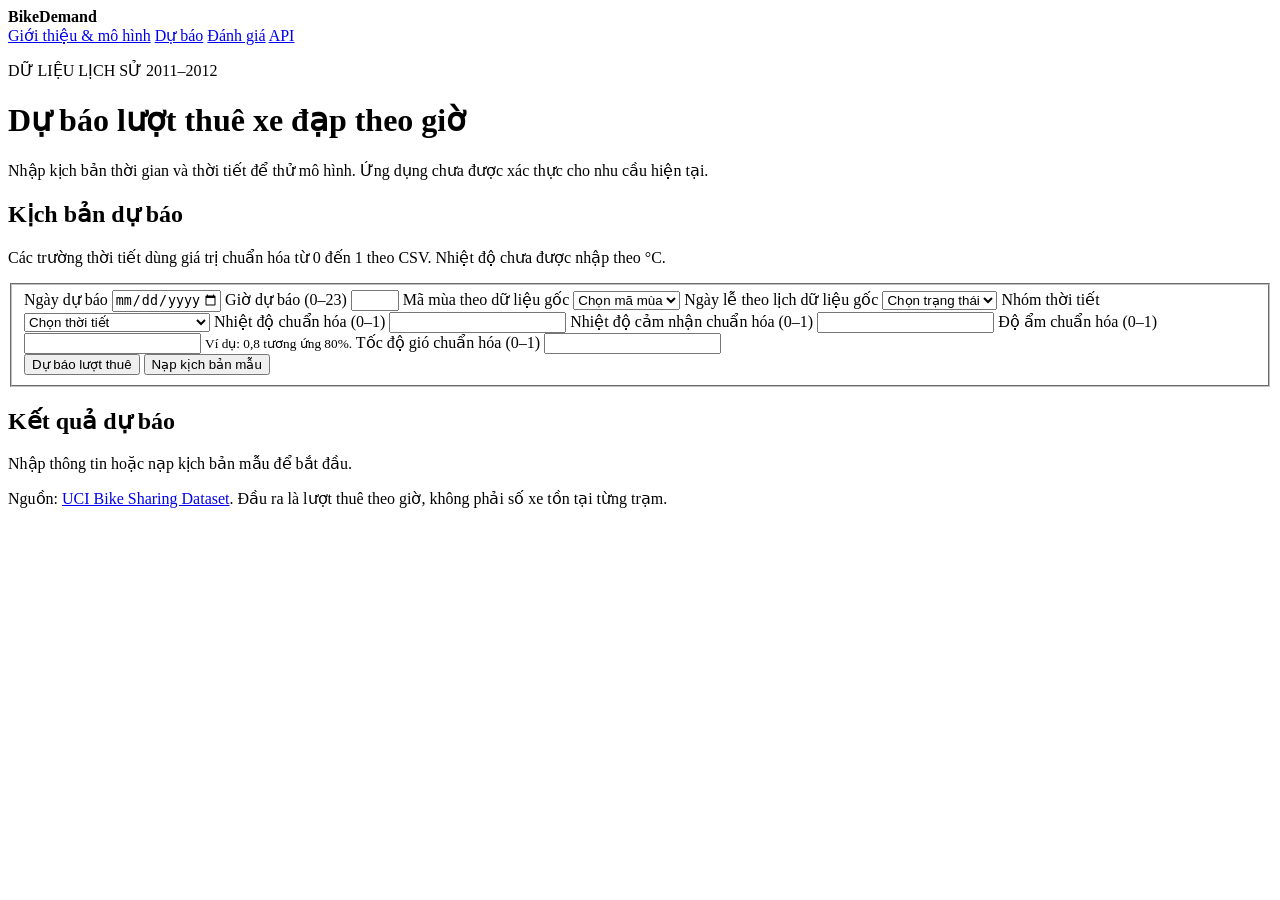
==== frontend/index.html @ 13089b13 "feat: them giao dien gioi thieu du bao va danh gia" ====
<!DOCTYPE html>
<html lang="vi">
<head>
  <meta charset="UTF-8">
  <meta name="viewport" content="width=device-width, initial-scale=1">
  <title>BikeDemand — Dự báo theo giờ</title>
  <link rel="stylesheet" href="/static/style.css">
  <script src="/static/script.js" defer></script>
</head>
<body>
  <header>
    <strong>BikeDemand</strong>
    <nav>
      <a href="/about">Giới thiệu & mô hình</a>  
      <a href="/" aria-current="page">Dự báo</a>
      <a href="/evaluation">Đánh giá</a>
      <a href="/docs">API</a>
    </nav>
  </header>

  <main>
    <p class="eyebrow">DỮ LIỆU LỊCH SỬ 2011–2012</p>
    <h1>Dự báo lượt thuê xe đạp theo giờ</h1>
    <p class="intro">
      Nhập kịch bản thời gian và thời tiết để thử mô hình.
      Ứng dụng chưa được xác thực cho nhu cầu hiện tại.
    </p>

    <div class="layout">
      <section class="card">
        <h2>Kịch bản dự báo</h2>
        <p>
          Các trường thời tiết dùng giá trị chuẩn hóa từ 0 đến 1
          theo CSV. Nhiệt độ chưa được nhập theo °C.
        </p>

        <form id="forecast-form">
          <fieldset id="inputs">
            <div class="fields">
              <label>
                Ngày dự báo
                <input name="forecast_date" type="date"
                  min="2011-01-01" max="2012-12-31" required>
              </label>

              <label>
                Giờ dự báo (0–23)
                <input name="hr" type="number"
                  min="0" max="23" step="1" required>
              </label>

              <label>
                Mã mùa theo dữ liệu gốc
                <select name="season" required>
                  <option value="">Chọn mã mùa</option>
                  <option value="1">Mã 1</option>
                  <option value="2">Mã 2</option>
                  <option value="3">Mã 3</option>
                  <option value="4">Mã 4</option>
                </select>
              </label>

              <label>
                Ngày lễ theo lịch dữ liệu gốc
                <select name="holiday" required>
                  <option value="">Chọn trạng thái</option>
                  <option value="0">Không</option>
                  <option value="1">Có</option>
                </select>
              </label>

              <label class="full">
                Nhóm thời tiết
                <select name="weathersit" required>
                  <option value="">Chọn thời tiết</option>
                  <option value="1">1 — Trời quang / ít mây</option>
                  <option value="2">2 — Sương mù / nhiều mây</option>
                  <option value="3">3 — Mưa nhẹ / tuyết nhẹ</option>
                  <option value="4">4 — Thời tiết khắc nghiệt</option>
                </select>
              </label>

              <label>
                Nhiệt độ chuẩn hóa (0–1)
                <input name="temp" type="number"
                  min="0" max="1" step="any" required>
              </label>

              <label>
                Nhiệt độ cảm nhận chuẩn hóa (0–1)
                <input name="atemp" type="number"
                  min="0" max="1" step="any" required>
              </label>

              <label>
                Độ ẩm chuẩn hóa (0–1)
                <input name="hum" type="number"
                  min="0" max="1" step="any" required>
                <small>Ví dụ: 0,8 tương ứng 80%.</small>
              </label>

              <label>
                Tốc độ gió chuẩn hóa (0–1)
                <input name="windspeed" type="number"
                  min="0" max="1" step="any" required>
              </label>
            </div>

            <div class="actions">
              <button type="submit" id="submit-button">
                Dự báo lượt thuê
              </button>
              <button type="button" id="sample-button" class="secondary">
                Nạp kịch bản mẫu
              </button>
            </div>
          </fieldset>
        </form>
      </section>

      <section class="card result-card" aria-labelledby="result-title">
        <h2 id="result-title">Kết quả dự báo</h2>
        <p id="status" role="status" aria-live="polite">
          Nhập thông tin hoặc nạp kịch bản mẫu để bắt đầu.
        </p>

        <div id="result" hidden>
          <p id="forecast-time"></p>
          <p class="prediction">
            <strong id="prediction"></strong>
            <span>lượt thuê / giờ</span>
          </p>
          <p id="model-version"></p>

          <h3>Thông tin cần lưu ý</h3>
          <ul id="warnings"></ul>

          <details>
            <summary>Chi tiết kỹ thuật</summary>
            <pre id="technical-result"></pre>
          </details>
        </div>
      </section>
    </div>

    <footer>
      Nguồn:
      <a href="https://archive.ics.uci.edu/dataset/275/bike+sharing+dataset"
        target="_blank" rel="noopener">UCI Bike Sharing Dataset</a>.
      Đầu ra là lượt thuê theo giờ, không phải số xe tồn tại từng trạm.
    </footer>
  </main>
</body>
</html>
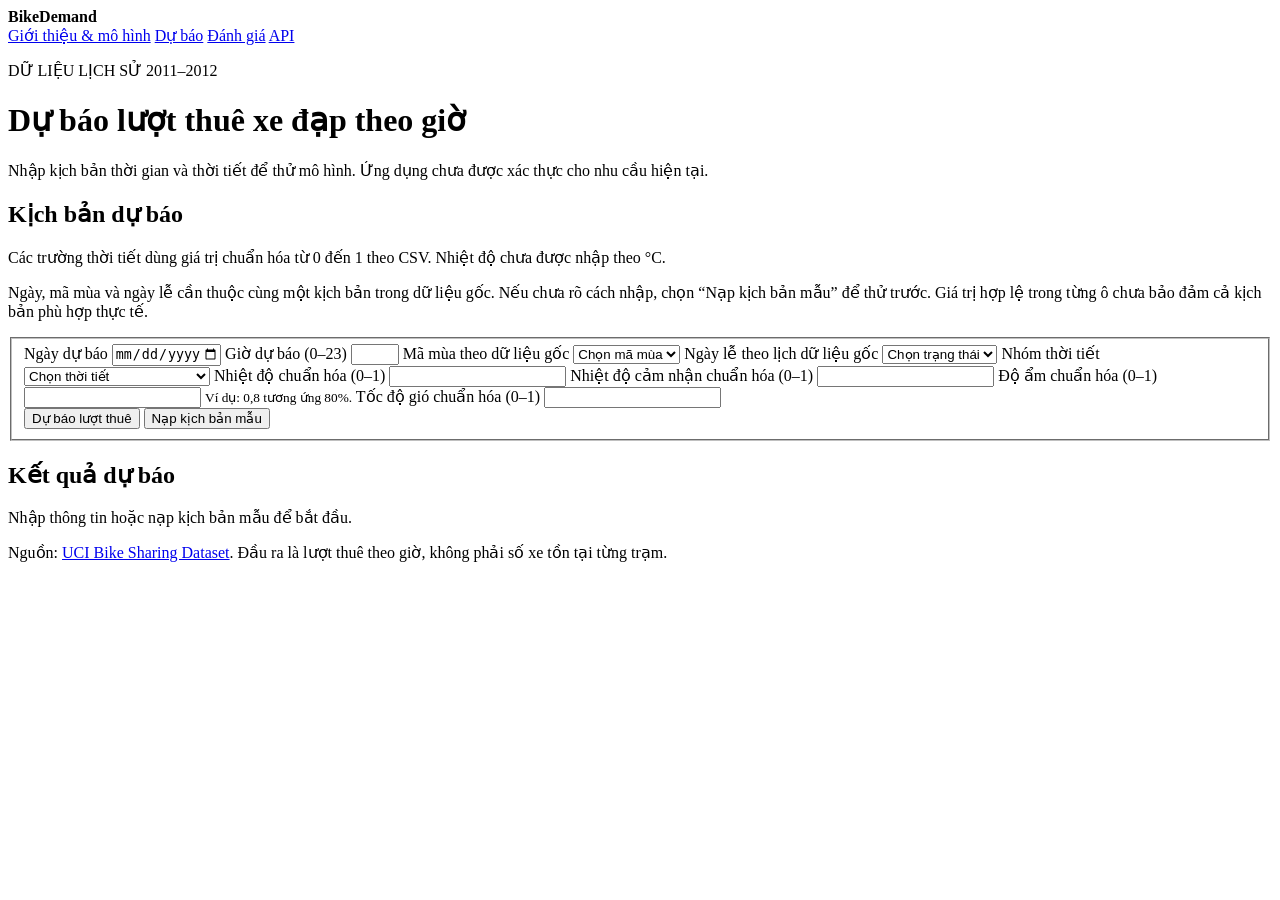
==== commit fa489863: "fix: verify cached evaluation reports and handle invalid API inputs" ====
--- a/frontend/index.html
+++ b/frontend/index.html
@@ -32,6 +32,11 @@
         <p>
           Các trường thời tiết dùng giá trị chuẩn hóa từ 0 đến 1
           theo CSV. Nhiệt độ chưa được nhập theo °C.
+        </p>
+        <p>
+          Ngày, mã mùa và ngày lễ cần thuộc cùng một kịch bản trong dữ liệu gốc.
+          Nếu chưa rõ cách nhập, chọn “Nạp kịch bản mẫu” để thử trước.
+          Giá trị hợp lệ trong từng ô chưa bảo đảm cả kịch bản phù hợp thực tế.
         </p>
 
         <form id="forecast-form">
@@ -151,4 +156,4 @@
     </footer>
   </main>
 </body>
-</html>+</html>
